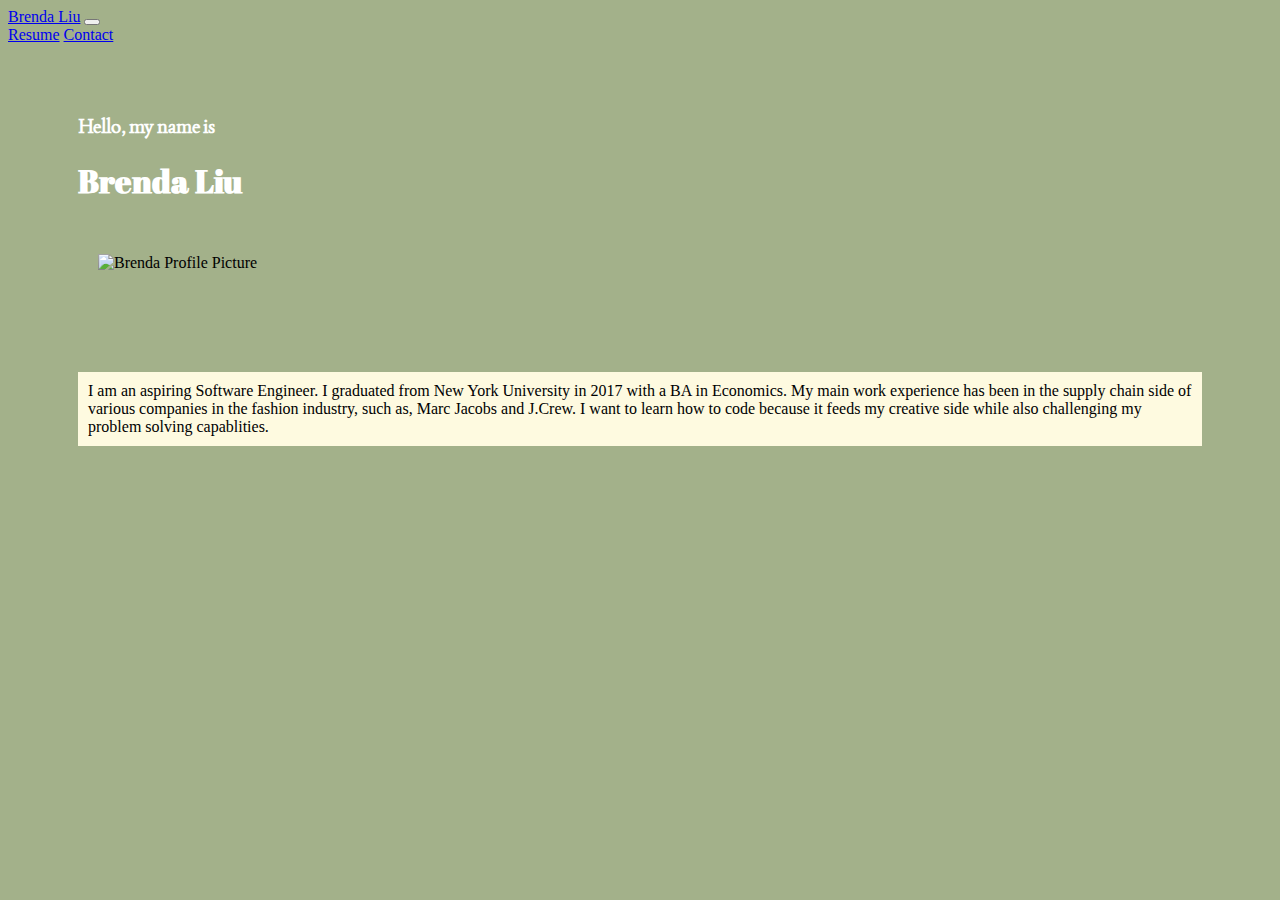
==== index.html @ f95eeabd "create new main page" ====
<!DOCTYPE html>
<html lang="en">

<head>
  <meta charset="UTF-8">
  <meta http-equiv="X-UA-Compatible" content="IE=edge">
  <meta name="viewport" content="width=device-width, initial-scale=1.0">
  <title>About Me</title>
  <link href="https://cdn.jsdelivr.net/npm/bootstrap@5.2.0-beta1/dist/css/bootstrap.min.css" rel="stylesheet"
    integrity="sha384-0evHe/X+R7YkIZDRvuzKMRqM+OrBnVFBL6DOitfPri4tjfHxaWutUpFmBp4vmVor" crossorigin="anonymous">
  <link rel="stylesheet" href="about.css">
  <link rel="preconnect" href="https://fonts.googleapis.com">
  <link rel="preconnect" href="https://fonts.gstatic.com" crossorigin>
  <link href="https://fonts.googleapis.com/css2?family=Abril+Fatface&family=Joan&display=swap" rel="stylesheet">
</head>

<body>
  <nav class="navbar navbar-expand-lg bg-light fixed-top">
    <div class="container-fluid">
      <a class="navbar-brand" href="index.html">Brenda Liu</a>
      <button class="navbar-toggler" type="button" data-bs-toggle="collapse" data-bs-target="#navLinks"
        aria-controls="navLinks" aria-expanded="false" aria-label="Toggle navigation">
        <span class="navbar-toggler-icon"></span>
      </button>
      <div class="collapse navbar-collapse" id="navLinks">
        <div class="navbar-nav">
          <!-- <a class="nav-link" aria-current="page" href="About.html">About Me</a> -->
          <a class="nav-link" href="Resume.html">Resume</a>
          <a class="nav-link" href="Contact.html">Contact</a>
        </div>
      </div>
    </div>
  </nav>

<div class="container-fluid" id="top-space"></div>

  <div class="container">
    <div class="row">
      <div class="col-md-8" id="intro">
        <h3>Hello, my name is</h3>
      </div>
    </div>
    <div class="row">
      <div class="col">
        <h1 class="text-center" id="name-h1">Brenda Liu</h1>
      </div>
    </div>
    <div class="row">
      <div class=" col text-center">
        <img src="prof pic.JPG" alt="Brenda Profile Picture" class="img-fluid rounded mx-auto d-block">
      </div>
    </div>
  </div>


  <div class="container">
    <div class="row">
      <div class="col"></div>
      <div class="col-7 text-center" id="bio">
        I am an aspiring Software Engineer. I graduated from New
        York University in 2017 with a
        BA in Economics. My main work experience has been in the supply chain side of various companies in the fashion
        industry, such as, Marc Jacobs and J.Crew. I want to learn how to code because it feeds my creative side
        while
        also challenging my problem solving capablities.
      </div>
      <div class="col"></div>
    </div>

  </div>
</body>

</html>
---- about.css ----
img {
    width: 500px;
    padding-top: 10px;
    padding-bottom: 10px;
    margin: 20px;
}

#name-h1 {
    color: white;
    font-family: 'Abril Fatface', cursive;
}

#bio {
    background-color: #fefae0;
    padding: 10px;
}

.container {
    margin: 70px;
}

body {
    background-color: #a3b18a;
}

#intro {
    color: white;
    font-family: 'Joan', serif;
}

#top-space {
    background-color: black;
}
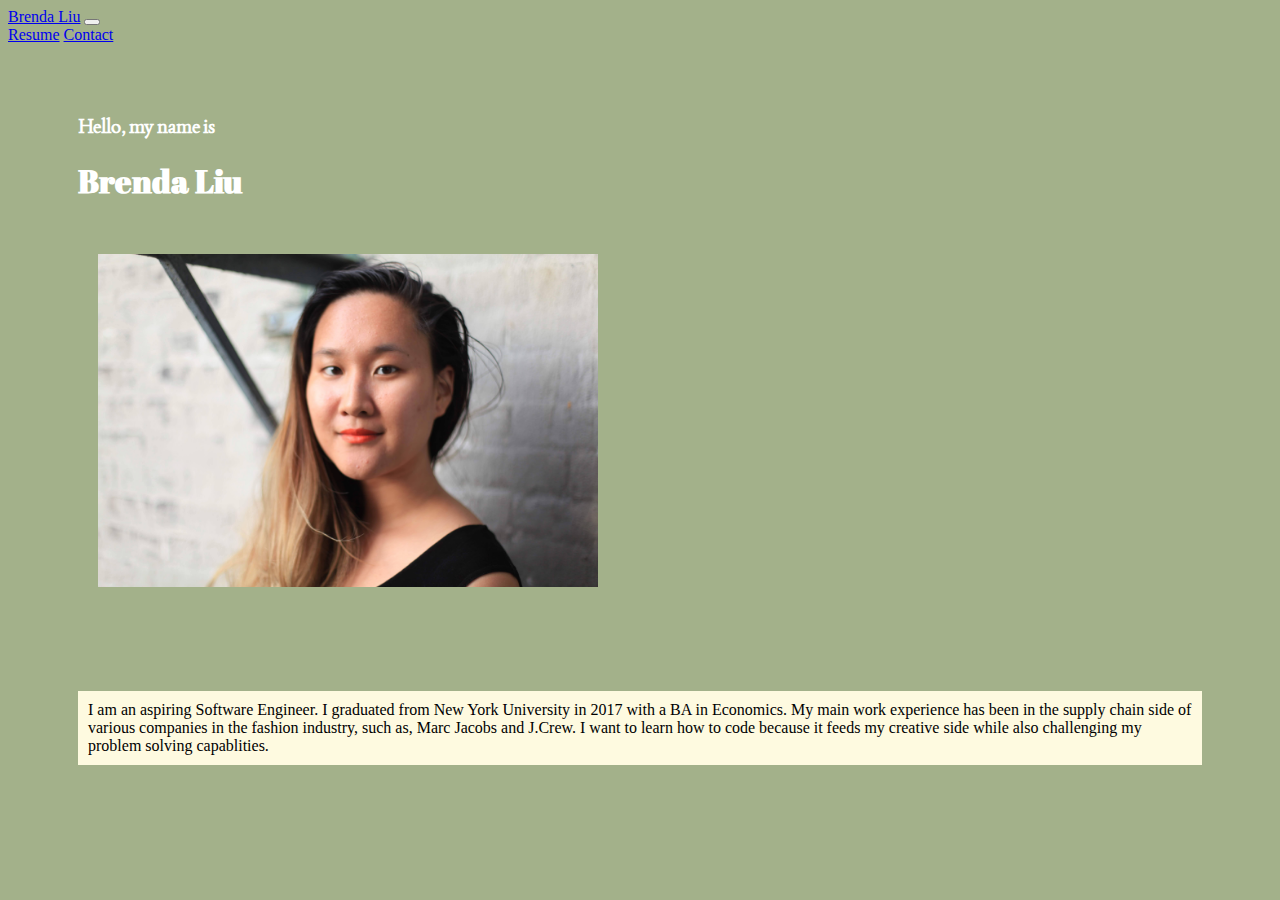
==== commit c2ee751d: "update prof pic path" ====
--- a/index.html
+++ b/index.html
@@ -47,7 +47,7 @@
     </div>
     <div class="row">
       <div class=" col text-center">
-        <img src="prof pic.JPG" alt="Brenda Profile Picture" class="img-fluid rounded mx-auto d-block">
+        <img src="images/prof-pic.JPG" alt="Brenda Profile Picture" class="img-fluid rounded mx-auto d-block">
       </div>
     </div>
   </div>
@@ -70,4 +70,4 @@
   </div>
 </body>
 
-</html>+</html>
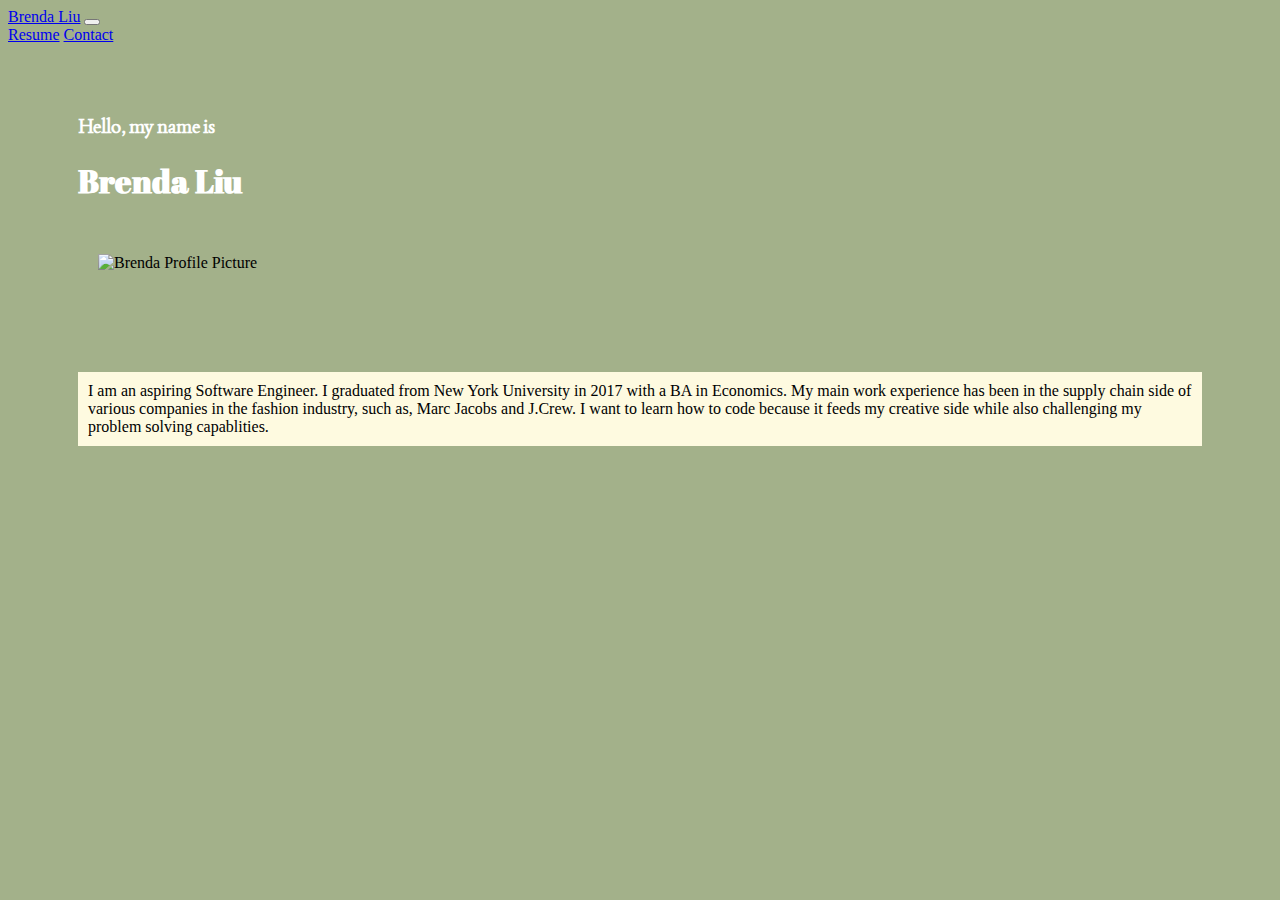
==== commit bbaeae4b: "update prof pic path" ====
--- a/index.html
+++ b/index.html
@@ -47,7 +47,7 @@
     </div>
     <div class="row">
       <div class=" col text-center">
-        <img src="images/prof-pic.JPG" alt="Brenda Profile Picture" class="img-fluid rounded mx-auto d-block">
+        <img src="https://github.com/brendaliu2/PersonalPage/blob/28c8aa66100c525da0b57270cc8339e3bc859e63/images/prof-pic.JPG" alt="Brenda Profile Picture" class="img-fluid rounded mx-auto d-block">
       </div>
     </div>
   </div>
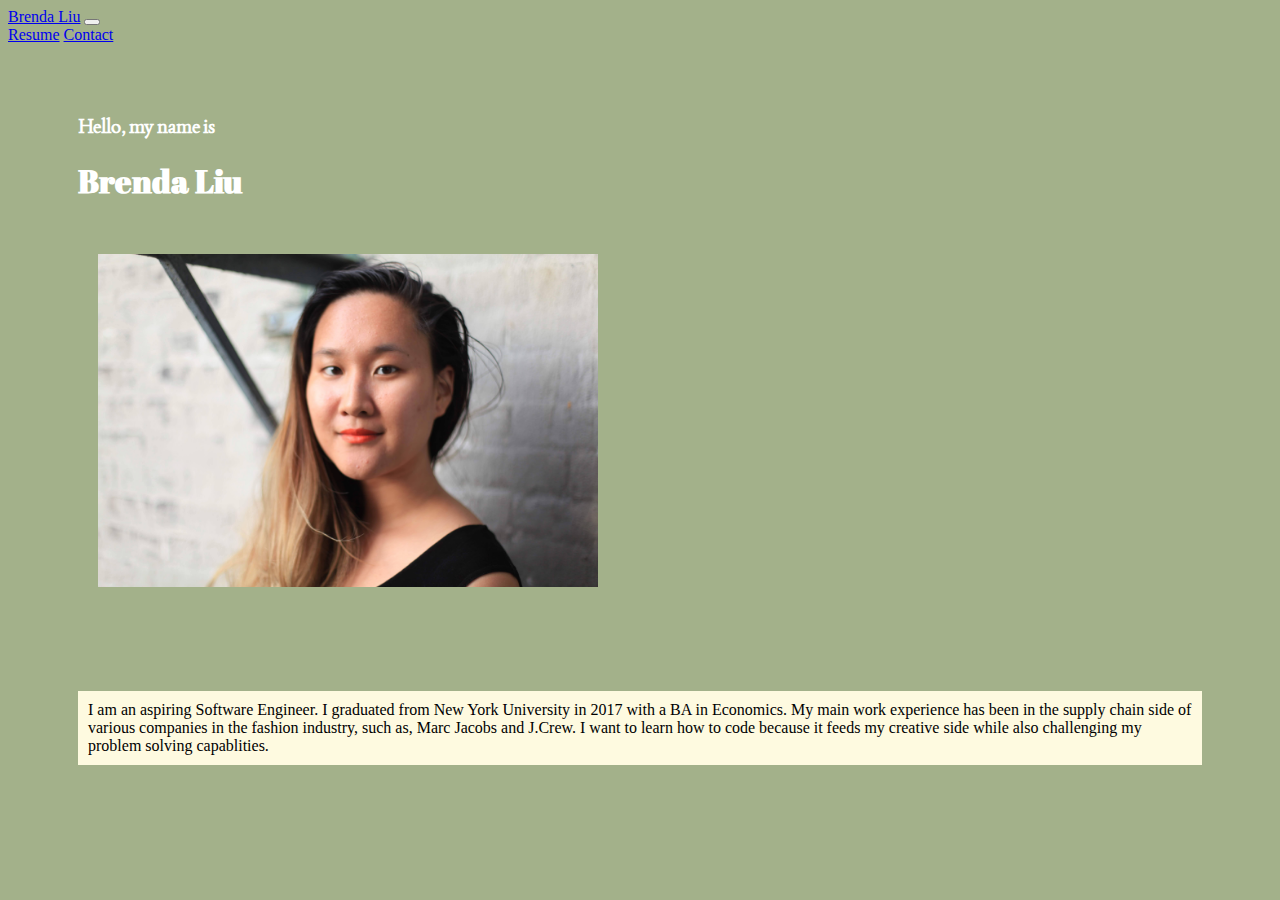
==== commit eb08be6b: "update prof pic path" ====
--- a/index.html
+++ b/index.html
@@ -47,7 +47,7 @@
     </div>
     <div class="row">
       <div class=" col text-center">
-        <img src="https://github.com/brendaliu2/PersonalPage/blob/28c8aa66100c525da0b57270cc8339e3bc859e63/images/prof-pic.JPG" alt="Brenda Profile Picture" class="img-fluid rounded mx-auto d-block">
+        <img src="prof-pic.JPG" alt="Brenda Profile Picture" class="img-fluid rounded mx-auto d-block">
       </div>
     </div>
   </div>
